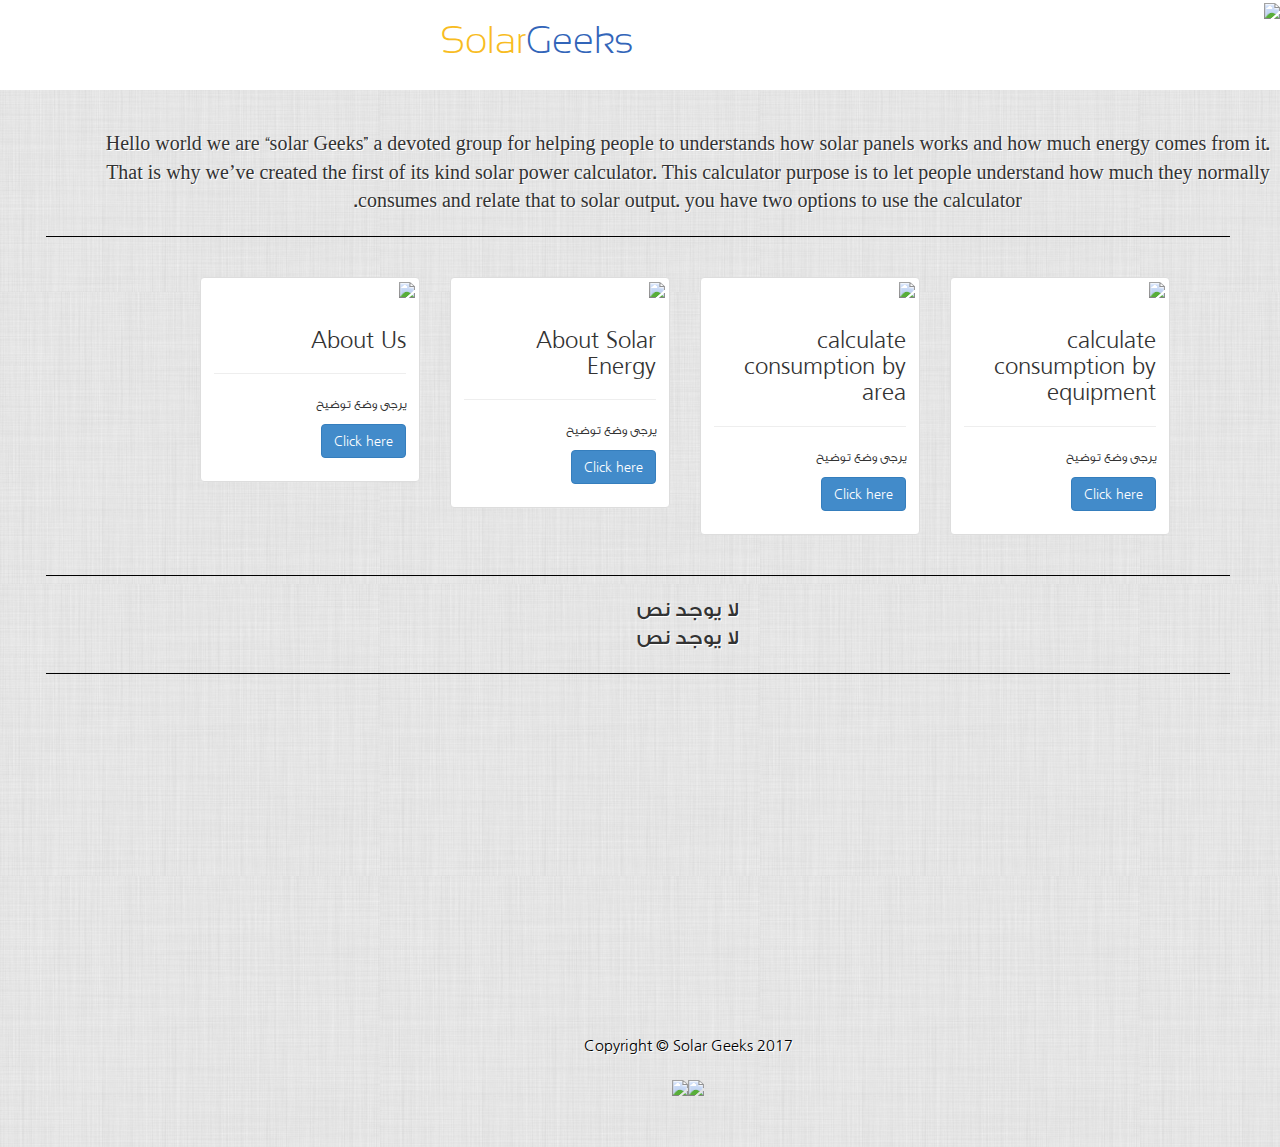
==== index.html @ 7cd4ffeb "working Copy" ====
<!DOCTYPE html>

<html>

<head>
  <title>Solar Geeks</title>
  <link rel="stylesheet" href="template/css/bs.css" type="text/css" />
  <link rel="stylesheet" href="template/css/style.css" type="text/css" />
  <script src="template/js/bootstrap.min.js"></script>
  <script src="template/js/holder.js"></script>
  <script src="template/js/blue.js"></script>
</head>

<body>
    
    
    

<div class="tophead">
<div class="row">
  <div class="col-md-3 col-md-offset-3"><h1 class="etitle pull-right"><font color="#f8bc21">Solar</font><font color="#3265b9">Geeks</font></h1></div>
  <div class="col-md-3 col-md-offset-3"><a target="_blank"><img src="https://a.top4top.net/p_4904qsrd6.png"/></a></div>
</div>
</div>

<br /><br /><div class="text"> 
Hello world we are “solar Geeks” a devoted group for helping people to understands how solar panels works and how much energy comes from it. That is why we’ve created the first of its kind solar power calculator. This calculator purpose is to let people understand how much they normally consumes and relate that to solar output. you have two options to use the calculator.</div>
<div class="border" style="width: 100%;"></div>
                                               <br />
<div class="row" style="margin: auto; width: 85%;">

  <div class="col-sm-6 col-md-3" style="width: 250px; float: left;">
    <div class="thumbnail">
      <img src="https://f.top4top.net/p_490og0o01.png">
      <div class="caption">
        <h3 class="tt1">About Us</h3>
        <hr />
        <p class="tt2">يرجى وضع توضيح </p>
        <p><a href="views/us.html" class="btn btn-primary">Click here</a></p>
      </div>
    </div>
  </div>

  <div class="col-sm-6 col-md-3" style="width: 250px; float: left;">
    <div class="thumbnail">
    <img src="https://d.top4top.net/p_4909ldyl3.png">
      <div class="caption">
        <h3 class="tt1">About Solar Energy</h3>
        <hr />
        <p class="tt2">يرجى وضع توضيح </p>
        <p><a href="views/about.html" class="btn btn-primary">Click here</a></p>
      </div>
    </div>
  </div>

    <div class="col-sm-6 col-md-3" style="width: 250px; float: left;">
    <div class="thumbnail">
      <img src="https://c.top4top.net/p_4904l7w82.png">
      <div class="caption">
        <h3 class="tt1">calculate consumption by area</h3>
        <hr />
        <p class="tt2">يرجى وضع توضيح </p>
        <p><a href="#" class="btn btn-primary">Click here</a></p>
      </div>
    </div>
  </div>

    <div class="col-sm-6 col-md-3" style="width: 250px; float: left;">
    <div class="thumbnail">
      <img src="https://a.top4top.net/p_490uzot91.png">
      <div class="caption">
        <h3 class="tt1">calculate consumption by equipment</h3>
  <hr />
        <p class="tt2">يرجى وضع توضيح </p>
        <p><a href="views/advisor.html" class="btn btn-primary">Click here</a></p>

      </div>
    </div>
  </div>

</div>

	
<br /><div class="border" style="width: 100%;"></div>
<div class="text">لا يوجد نص<br />لا يوجد نص</div>
<div class="border" style="width: 100%;"></div>
<center>
<iframe width="560" height="315" src="https://c.top4top.net/p_490nlxmf1.png" frameborder="0" allowfullscreen></iframe>
 <br /><br />
<div class="copy"> <a href="#">Copyright © Solar Geeks 2017</a></div><br />
<ul style="list-style-type:none;">
<li><a href="https://www.facebook.com/SolarGeeksSA"><img src="https://d.top4top.net/p_490df0ya1.png"
 href="https://twitter.com/SolarGeeksSA"><img src="https://e.top4top.net/p_490p2l512.png"></a></li>
</ul>
 <br /><br />
    </center>
    </body>
</html>
---- template/css/style.css ----
@font-face{
  font-family: f45;
  src: url('../fts/FrutigerLight.ttf');
}

@font-face{
  font-family: ssl;
  src: url('../fts/Sansation_Light.ttf');
}

@font-face{
  font-family: gss;
  src: url('../fts/ge-ss.ttf');
}

@font-face{
  font-family: ges;
  src: url('../fts/ge_ss.ttf');
}

*{
  margin: 0;
  padding: 0;
  outline: 0;
}

body{
  font-family: "f45";
  background: url(../img/bg.png);
  padding-top: 90px;
  direction: rtl;
  max-width: 92.5%;
}

.tophead{
  background: #fff;
  width: 100%;
  height: 90px;
  position: absolute;
  top: 0px;
  margin-right: 0;
}

.etitle{
  font-family: "ssl";
  text-align: right;
}

.color-1{
  color: #FF0000;
}

.color-2{
  color: #FF9900;
}

.row{
  margin-left: 0;
}

a{
 color: #000;
}

a:hover{
 color: #000;
  text-decoration: none;
}

.glyphicon-envelope{
  margin-top: 22px;
}

.text{
  font-family: gss;
  font-size: 20px;
  text-align: center;
  text-shadow: 1px 1px rgb(255, 255, 255);
  margin: auto;
}

.border{
  width: 100%;
  height: 1px;
  background: #000;
  margin: 20px 50px;
}

.tt1{
  font-family: "f45";
}

.tt2{
  font-family: "ges";
  font-weight: normal;
}

.cont1{
  width: 915px;
  height: 320px;
  margin: 50px 200px;
  border: 1px solid #000;
}

.social{
  text-align: center;
  height: 48px;
  line-height: 48px;
}

.tr-bg{
  background: #15BBE2;
}

.fb-bg{
  background: #627AAD;
  width: 48.4%;
}

.copy{
  font-family: f45;
  font-size: 16px;
  text-align: center;
  text-shadow: 1px 1px rgb(255, 255, 255);
  margin: auto;
}
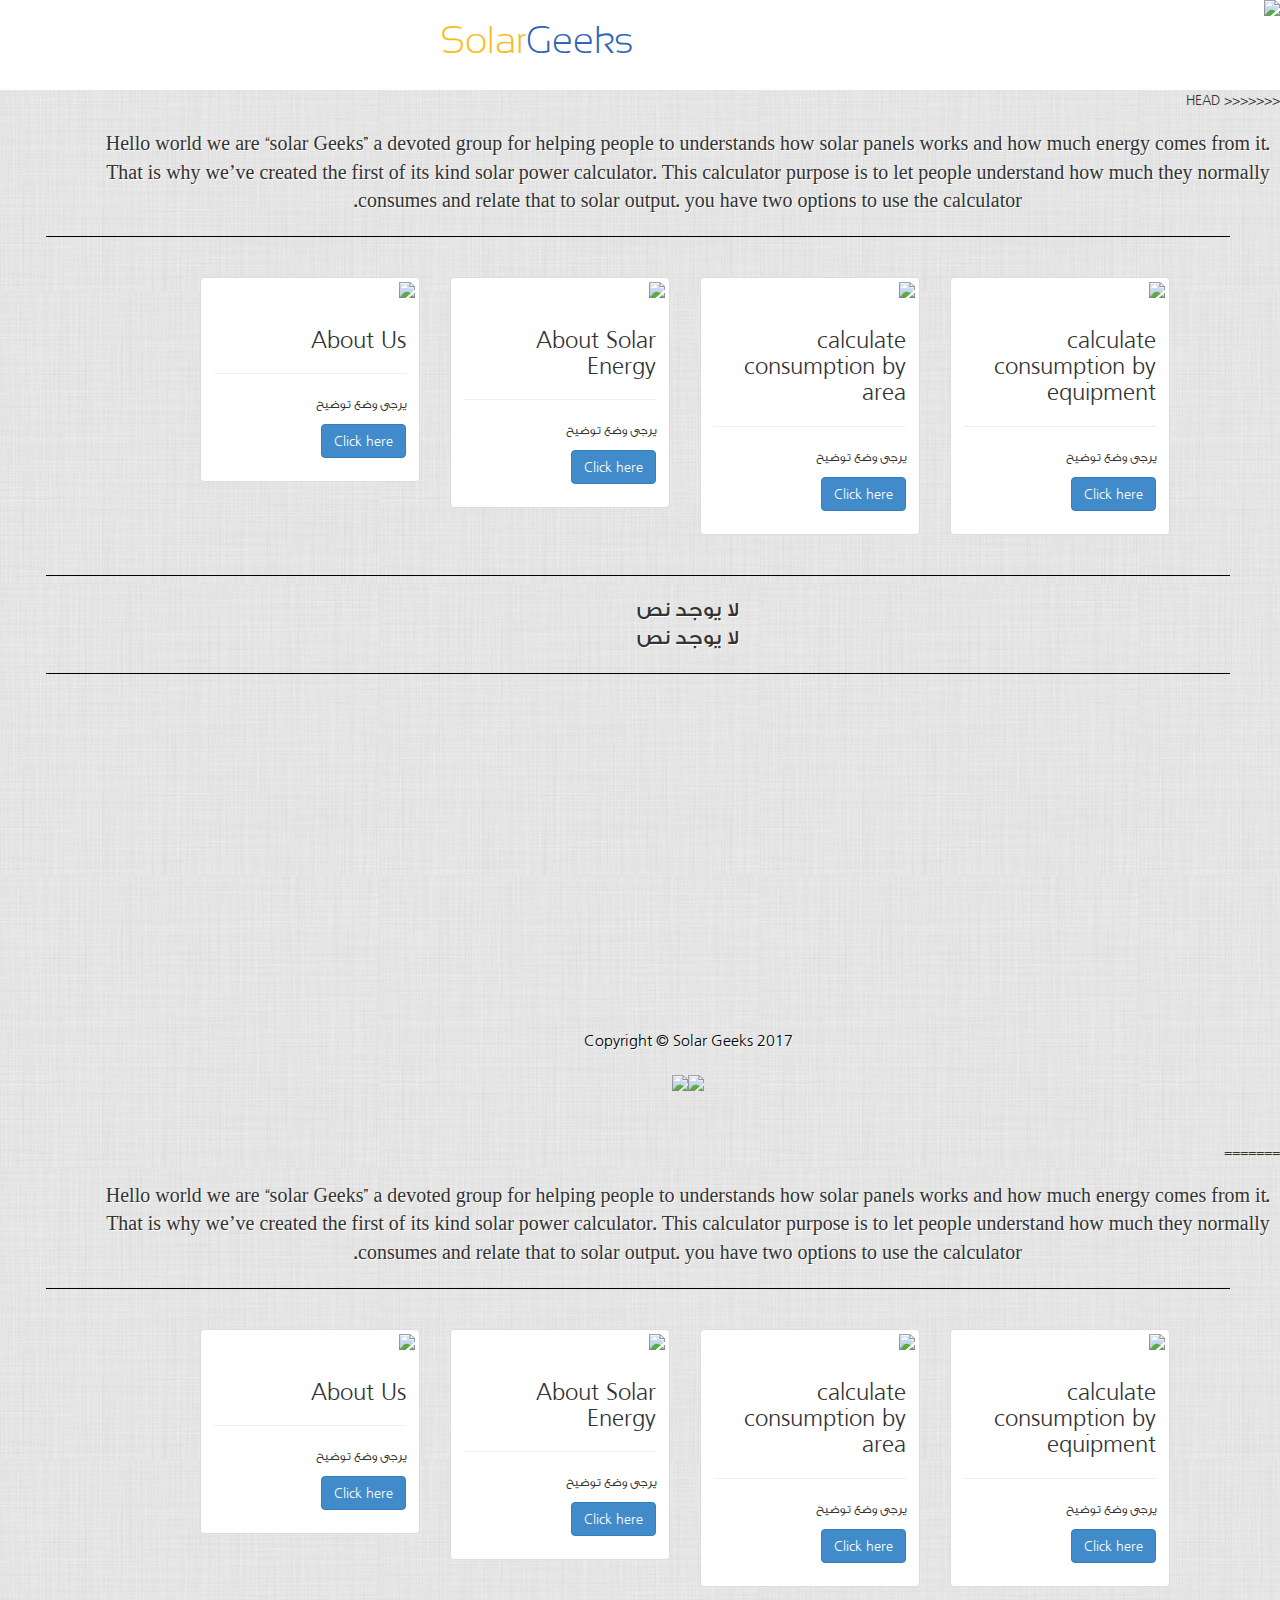
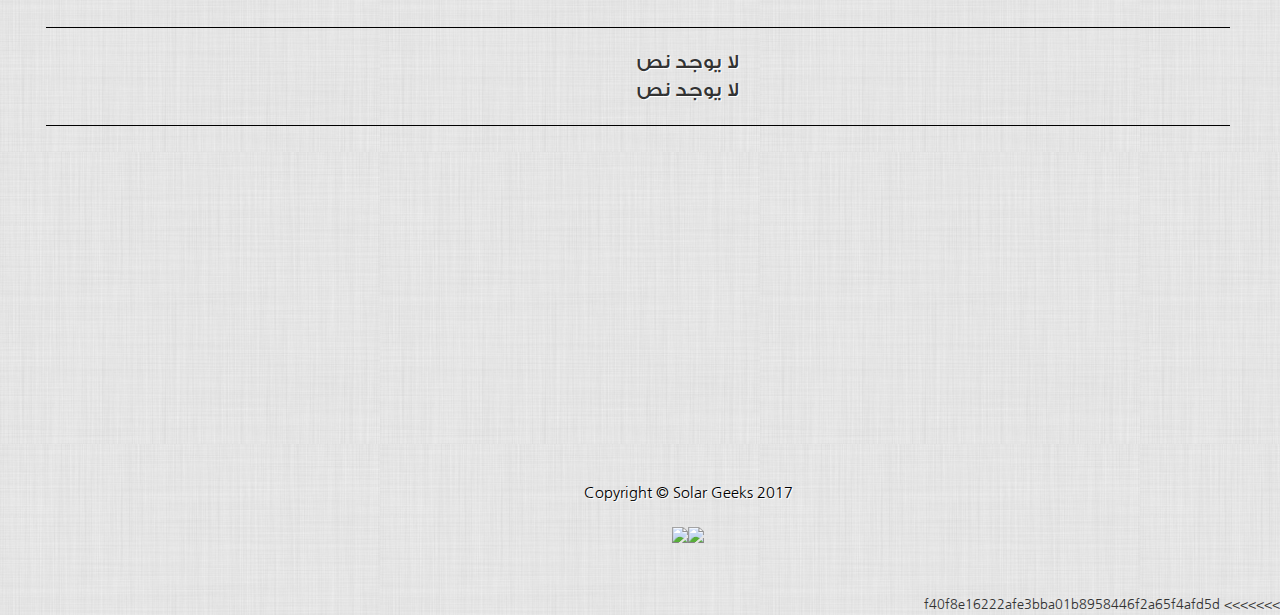
==== commit b1d9edc2: "website posting" ====
--- a/index.html
+++ b/index.html
@@ -1,3 +1,4 @@
+<<<<<<< HEAD
 <!DOCTYPE html>
 
 <html>
@@ -97,3 +98,104 @@
     </body>
 </html>
     
+=======
+<!DOCTYPE html>
+
+<html>
+
+<head>
+  <title>Solar Geeks</title>
+  <link rel="stylesheet" href="template/css/bs.css" type="text/css" />
+  <link rel="stylesheet" href="template/css/style.css" type="text/css" />
+  <script src="template/js/bootstrap.min.js"></script>
+  <script src="template/js/holder.js"></script>
+  <script src="template/js/blue.js"></script>
+</head>
+
+<body>
+    
+    
+    
+
+<div class="tophead">
+<div class="row">
+  <div class="col-md-3 col-md-offset-3"><h1 class="etitle pull-right"><font color="#f8bc21">Solar</font><font color="#3265b9">Geeks</font></h1></div>
+  <div class="col-md-3 col-md-offset-3"><a target="_blank"><img src="https://a.top4top.net/p_4904qsrd6.png"/></a></div>
+</div>
+</div>
+
+<br /><br /><div class="text"> 
+Hello world we are “solar Geeks” a devoted group for helping people to understands how solar panels works and how much energy comes from it. That is why we’ve created the first of its kind solar power calculator. This calculator purpose is to let people understand how much they normally consumes and relate that to solar output. you have two options to use the calculator.</div>
+<div class="border" style="width: 100%;"></div>
+                                               <br />
+<div class="row" style="margin: auto; width: 85%;">
+
+  <div class="col-sm-6 col-md-3" style="width: 250px; float: left;">
+    <div class="thumbnail">
+      <img src="https://f.top4top.net/p_490og0o01.png">
+      <div class="caption">
+        <h3 class="tt1">About Us</h3>
+        <hr />
+        <p class="tt2">يرجى وضع توضيح </p>
+        <p><a href="views/us.html" class="btn btn-primary">Click here</a></p>
+      </div>
+    </div>
+  </div>
+
+  <div class="col-sm-6 col-md-3" style="width: 250px; float: left;">
+    <div class="thumbnail">
+    <img src="https://d.top4top.net/p_4909ldyl3.png">
+      <div class="caption">
+        <h3 class="tt1">About Solar Energy</h3>
+        <hr />
+        <p class="tt2">يرجى وضع توضيح </p>
+        <p><a href="views/about.html" class="btn btn-primary">Click here</a></p>
+      </div>
+    </div>
+  </div>
+
+    <div class="col-sm-6 col-md-3" style="width: 250px; float: left;">
+    <div class="thumbnail">
+      <img src="https://c.top4top.net/p_4904l7w82.png">
+      <div class="caption">
+        <h3 class="tt1">calculate consumption by area</h3>
+        <hr />
+        <p class="tt2">يرجى وضع توضيح </p>
+        <p><a href="#" class="btn btn-primary">Click here</a></p>
+      </div>
+    </div>
+  </div>
+
+    <div class="col-sm-6 col-md-3" style="width: 250px; float: left;">
+    <div class="thumbnail">
+      <img src="https://a.top4top.net/p_490uzot91.png">
+      <div class="caption">
+        <h3 class="tt1">calculate consumption by equipment</h3>
+  <hr />
+        <p class="tt2">يرجى وضع توضيح </p>
+        <p><a href="views/advisor.html" class="btn btn-primary">Click here</a></p>
+
+      </div>
+    </div>
+  </div>
+
+</div>
+
+	
+<br /><div class="border" style="width: 100%;"></div>
+<div class="text">لا يوجد نص<br />لا يوجد نص</div>
+<div class="border" style="width: 100%;"></div>
+<center>
+<iframe width="560" height="315" src="https://c.top4top.net/p_490nlxmf1.png" frameborder="0" allowfullscreen></iframe>
+ <br /><br />
+<div class="copy"> <a href="#">Copyright © Solar Geeks 2017</a></div><br />
+<ul style="list-style-type:none;">
+<li><a href="https://www.facebook.com/SolarGeeksSA"><img src="https://d.top4top.net/p_490df0ya1.png"
+ href="https://twitter.com/SolarGeeksSA"><img src="https://e.top4top.net/p_490p2l512.png"></a></li>
+</ul>
+ <br /><br />
+    </center>
+    </body>
+</html>
+    
+>>>>>>> f40f8e16222afe3bba01b8958446f2a65f4afd5d
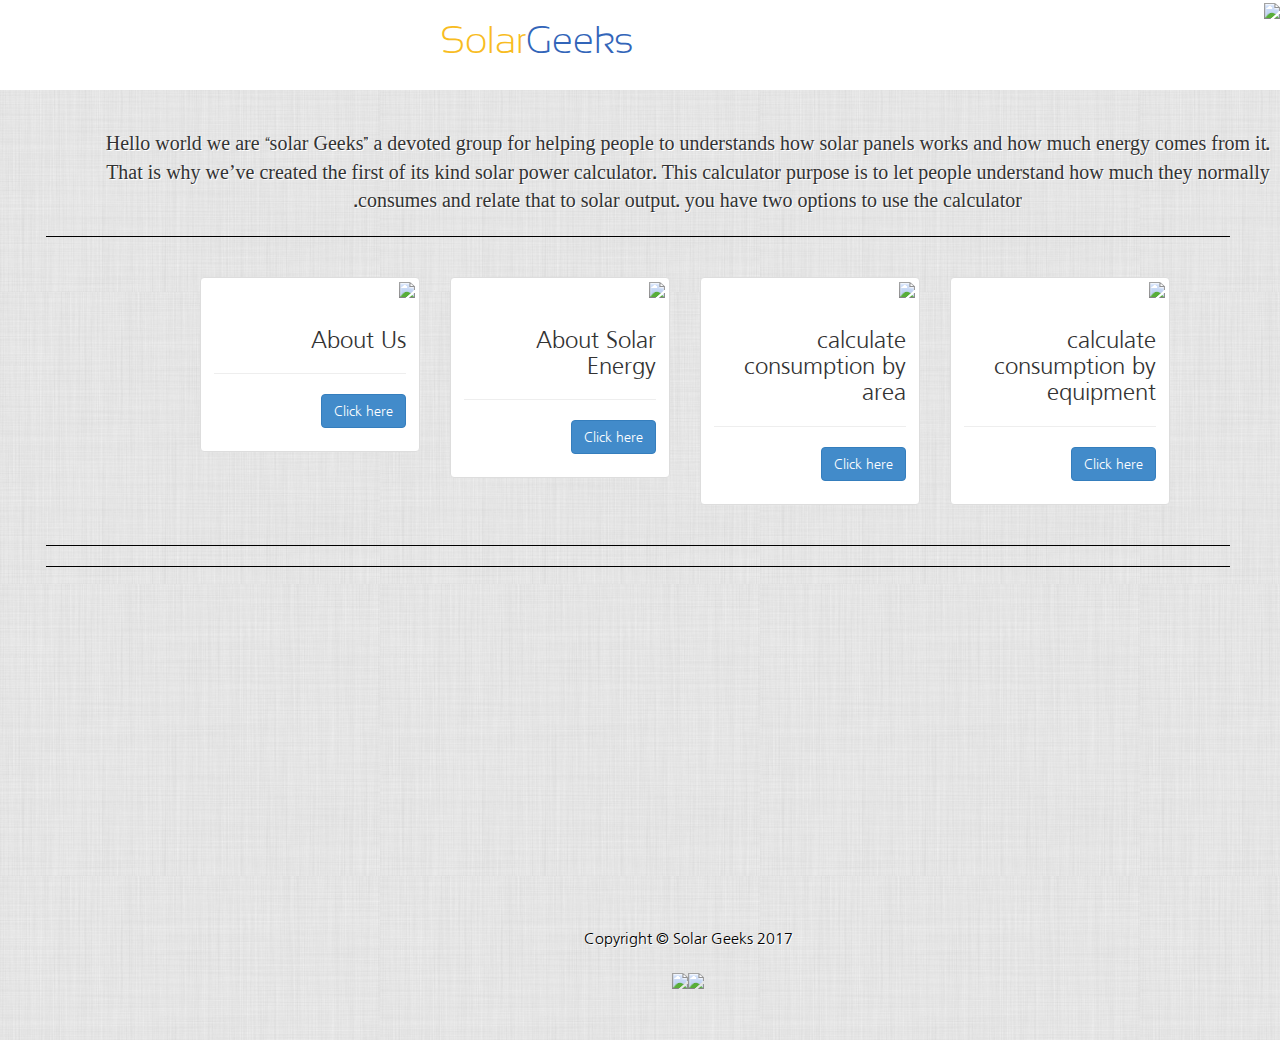
==== commit aa18bf90: "Update index.html" ====
--- a/index.html
+++ b/index.html
@@ -1,4 +1,4 @@
-<<<<<<< HEAD
+
 <!DOCTYPE html>
 
 <html>
@@ -36,7 +36,6 @@
       <div class="caption">
         <h3 class="tt1">About Us</h3>
         <hr />
-        <p class="tt2">يرجى وضع توضيح </p>
         <p><a href="views/us.html" class="btn btn-primary">Click here</a></p>
       </div>
     </div>
@@ -48,7 +47,6 @@
       <div class="caption">
         <h3 class="tt1">About Solar Energy</h3>
         <hr />
-        <p class="tt2">يرجى وضع توضيح </p>
         <p><a href="views/about.html" class="btn btn-primary">Click here</a></p>
       </div>
     </div>
@@ -60,7 +58,6 @@
       <div class="caption">
         <h3 class="tt1">calculate consumption by area</h3>
         <hr />
-        <p class="tt2">يرجى وضع توضيح </p>
         <p><a href="#" class="btn btn-primary">Click here</a></p>
       </div>
     </div>
@@ -72,7 +69,6 @@
       <div class="caption">
         <h3 class="tt1">calculate consumption by equipment</h3>
   <hr />
-        <p class="tt2">يرجى وضع توضيح </p>
         <p><a href="views/advisor.html" class="btn btn-primary">Click here</a></p>
 
       </div>
@@ -83,7 +79,7 @@
 
 	
 <br /><div class="border" style="width: 100%;"></div>
-<div class="text">لا يوجد نص<br />لا يوجد نص</div>
+
 <div class="border" style="width: 100%;"></div>
 <center>
 <iframe width="560" height="315" src="https://c.top4top.net/p_490nlxmf1.png" frameborder="0" allowfullscreen></iframe>
@@ -98,104 +94,3 @@
     </body>
 </html>
     
-=======
-<!DOCTYPE html>
-
-<html>
-
-<head>
-  <title>Solar Geeks</title>
-  <link rel="stylesheet" href="template/css/bs.css" type="text/css" />
-  <link rel="stylesheet" href="template/css/style.css" type="text/css" />
-  <script src="template/js/bootstrap.min.js"></script>
-  <script src="template/js/holder.js"></script>
-  <script src="template/js/blue.js"></script>
-</head>
-
-<body>
-    
-    
-    
-
-<div class="tophead">
-<div class="row">
-  <div class="col-md-3 col-md-offset-3"><h1 class="etitle pull-right"><font color="#f8bc21">Solar</font><font color="#3265b9">Geeks</font></h1></div>
-  <div class="col-md-3 col-md-offset-3"><a target="_blank"><img src="https://a.top4top.net/p_4904qsrd6.png"/></a></div>
-</div>
-</div>
-
-<br /><br /><div class="text"> 
-Hello world we are “solar Geeks” a devoted group for helping people to understands how solar panels works and how much energy comes from it. That is why we’ve created the first of its kind solar power calculator. This calculator purpose is to let people understand how much they normally consumes and relate that to solar output. you have two options to use the calculator.</div>
-<div class="border" style="width: 100%;"></div>
-                                               <br />
-<div class="row" style="margin: auto; width: 85%;">
-
-  <div class="col-sm-6 col-md-3" style="width: 250px; float: left;">
-    <div class="thumbnail">
-      <img src="https://f.top4top.net/p_490og0o01.png">
-      <div class="caption">
-        <h3 class="tt1">About Us</h3>
-        <hr />
-        <p class="tt2">يرجى وضع توضيح </p>
-        <p><a href="views/us.html" class="btn btn-primary">Click here</a></p>
-      </div>
-    </div>
-  </div>
-
-  <div class="col-sm-6 col-md-3" style="width: 250px; float: left;">
-    <div class="thumbnail">
-    <img src="https://d.top4top.net/p_4909ldyl3.png">
-      <div class="caption">
-        <h3 class="tt1">About Solar Energy</h3>
-        <hr />
-        <p class="tt2">يرجى وضع توضيح </p>
-        <p><a href="views/about.html" class="btn btn-primary">Click here</a></p>
-      </div>
-    </div>
-  </div>
-
-    <div class="col-sm-6 col-md-3" style="width: 250px; float: left;">
-    <div class="thumbnail">
-      <img src="https://c.top4top.net/p_4904l7w82.png">
-      <div class="caption">
-        <h3 class="tt1">calculate consumption by area</h3>
-        <hr />
-        <p class="tt2">يرجى وضع توضيح </p>
-        <p><a href="#" class="btn btn-primary">Click here</a></p>
-      </div>
-    </div>
-  </div>
-
-    <div class="col-sm-6 col-md-3" style="width: 250px; float: left;">
-    <div class="thumbnail">
-      <img src="https://a.top4top.net/p_490uzot91.png">
-      <div class="caption">
-        <h3 class="tt1">calculate consumption by equipment</h3>
-  <hr />
-        <p class="tt2">يرجى وضع توضيح </p>
-        <p><a href="views/advisor.html" class="btn btn-primary">Click here</a></p>
-
-      </div>
-    </div>
-  </div>
-
-</div>
-
-	
-<br /><div class="border" style="width: 100%;"></div>
-<div class="text">لا يوجد نص<br />لا يوجد نص</div>
-<div class="border" style="width: 100%;"></div>
-<center>
-<iframe width="560" height="315" src="https://c.top4top.net/p_490nlxmf1.png" frameborder="0" allowfullscreen></iframe>
- <br /><br />
-<div class="copy"> <a href="#">Copyright © Solar Geeks 2017</a></div><br />
-<ul style="list-style-type:none;">
-<li><a href="https://www.facebook.com/SolarGeeksSA"><img src="https://d.top4top.net/p_490df0ya1.png"
- href="https://twitter.com/SolarGeeksSA"><img src="https://e.top4top.net/p_490p2l512.png"></a></li>
-</ul>
- <br /><br />
-    </center>
-    </body>
-</html>
-    
->>>>>>> f40f8e16222afe3bba01b8958446f2a65f4afd5d
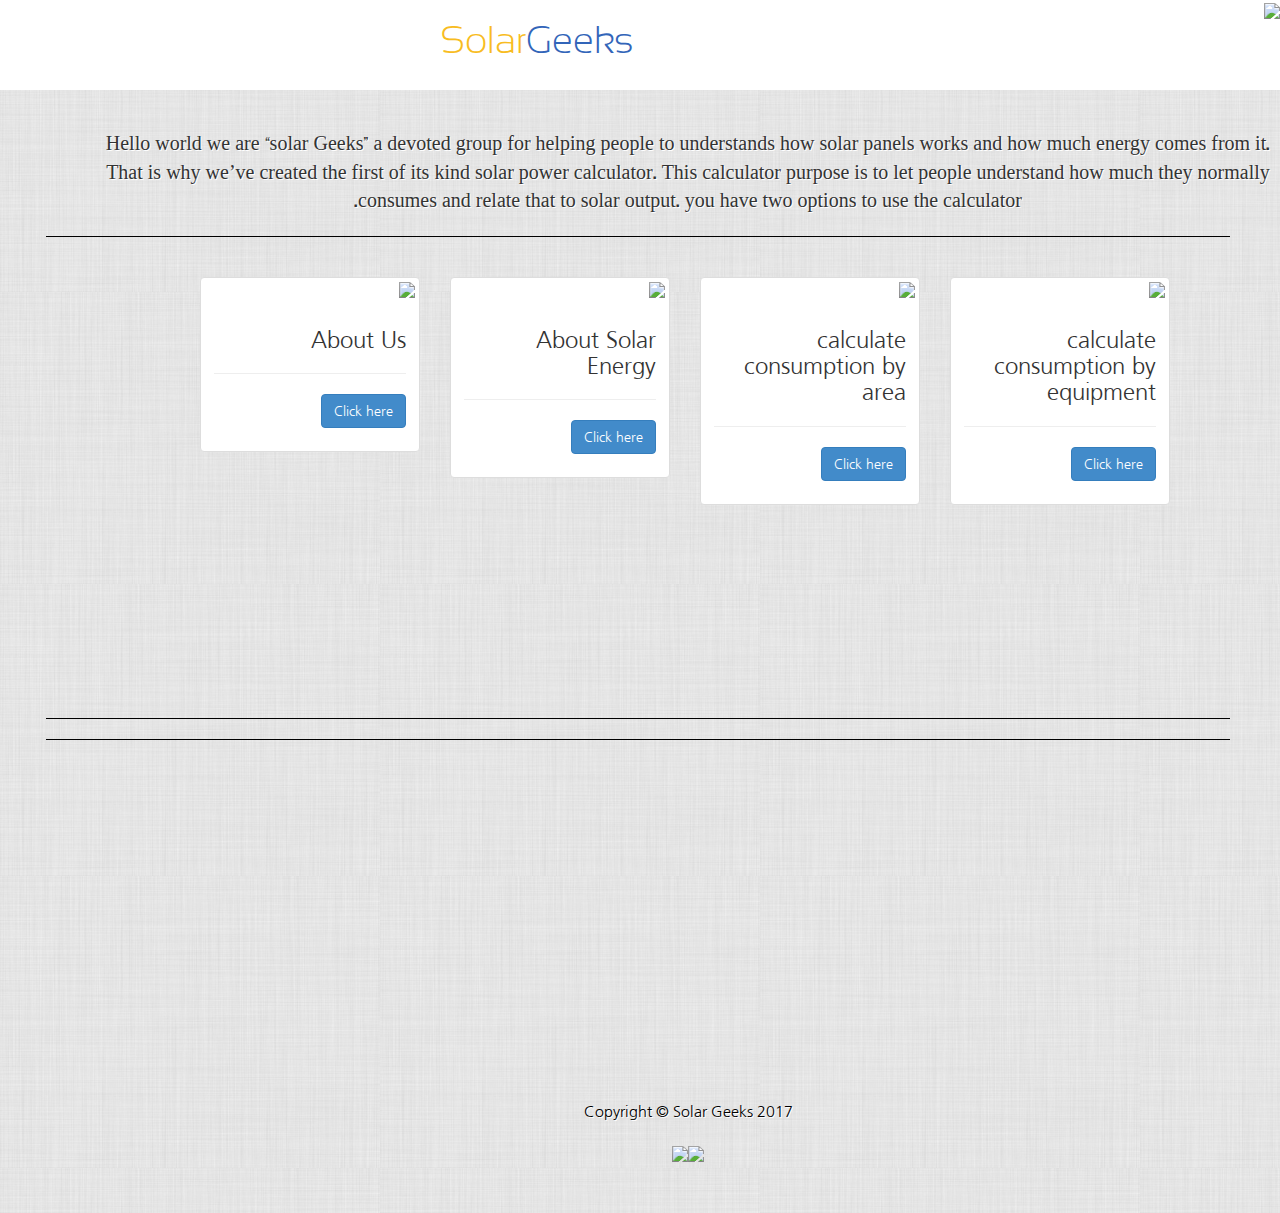
==== commit 65801b4d: "Update index.html" ====
--- a/index.html
+++ b/index.html
@@ -30,7 +30,7 @@
                                                <br />
 <div class="row" style="margin: auto; width: 85%;">
 
-  <div class="col-sm-6 col-md-3" style="width: 250px; float: left;">
+  <div class="col-sm-6 col-md-3" style="width: 250px; height: 401px; float: left;">
     <div class="thumbnail">
       <img src="https://f.top4top.net/p_490og0o01.png">
       <div class="caption">
@@ -41,7 +41,7 @@
     </div>
   </div>
 
-  <div class="col-sm-6 col-md-3" style="width: 250px; float: left;">
+  <div class="col-sm-6 col-md-3" style="width: 250px; height: 401px; float: left;">
     <div class="thumbnail">
     <img src="https://d.top4top.net/p_4909ldyl3.png">
       <div class="caption">
@@ -52,7 +52,7 @@
     </div>
   </div>
 
-    <div class="col-sm-6 col-md-3" style="width: 250px; float: left;">
+    <div class="col-sm-6 col-md-3" style="width: 250px; height: 401px; float: left;">
     <div class="thumbnail">
       <img src="https://c.top4top.net/p_4904l7w82.png">
       <div class="caption">
@@ -63,7 +63,7 @@
     </div>
   </div>
 
-    <div class="col-sm-6 col-md-3" style="width: 250px; float: left;">
+    <div class="col-sm-6 col-md-3" style="width: 250px; height: 401px; float: left;">
     <div class="thumbnail">
       <img src="https://a.top4top.net/p_490uzot91.png">
       <div class="caption">
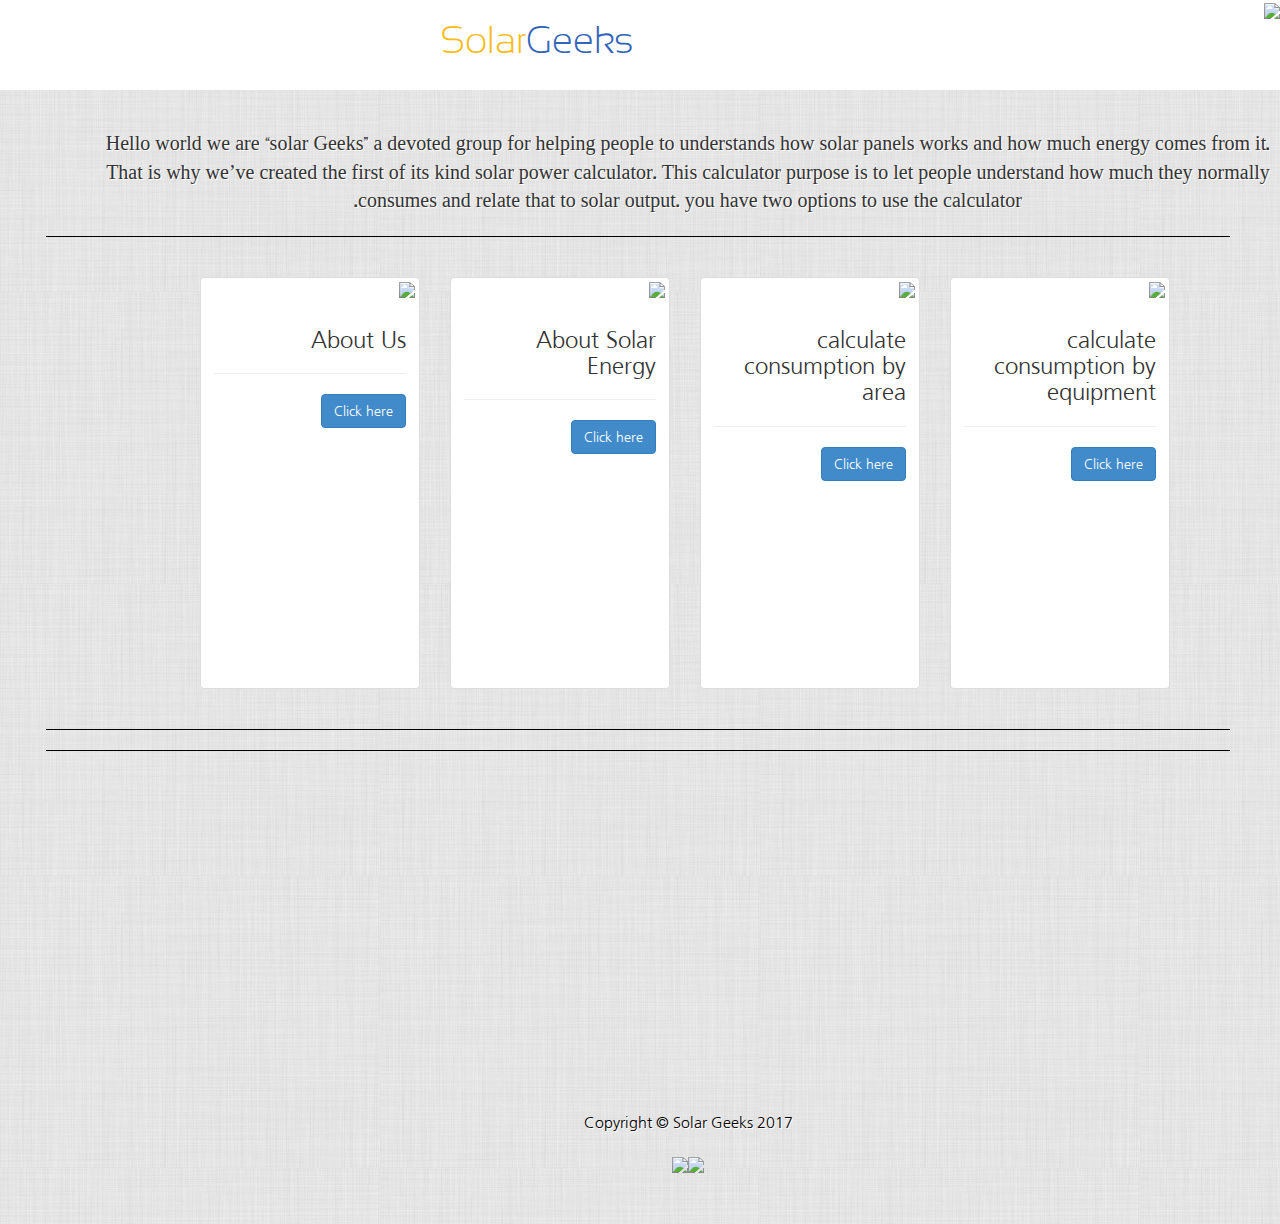
==== commit 88a67186: "Update index.html" ====
--- a/index.html
+++ b/index.html
@@ -30,8 +30,8 @@
                                                <br />
 <div class="row" style="margin: auto; width: 85%;">
 
-  <div class="col-sm-6 col-md-3" style="width: 250px; height: 401px; float: left;">
-    <div class="thumbnail">
+  <div class="col-sm-6 col-md-3" style="width: 250px; height: 401px !important; float: left;">
+    <div class="thumbnail" style="height: 412px !important;">
       <img src="https://f.top4top.net/p_490og0o01.png">
       <div class="caption">
         <h3 class="tt1">About Us</h3>
@@ -41,8 +41,8 @@
     </div>
   </div>
 
-  <div class="col-sm-6 col-md-3" style="width: 250px; height: 401px; float: left;">
-    <div class="thumbnail">
+  <div class="col-sm-6 col-md-3" style="width: 250px; float: left;">
+    <div class="thumbnail" style="height: 412px !important;">
     <img src="https://d.top4top.net/p_4909ldyl3.png">
       <div class="caption">
         <h3 class="tt1">About Solar Energy</h3>
@@ -52,8 +52,8 @@
     </div>
   </div>
 
-    <div class="col-sm-6 col-md-3" style="width: 250px; height: 401px; float: left;">
-    <div class="thumbnail">
+    <div class="col-sm-6 col-md-3" style="width: 250px; height: 401px !important; float: left;">
+    <div class="thumbnail" style="height: 412px !important;">
       <img src="https://c.top4top.net/p_4904l7w82.png">
       <div class="caption">
         <h3 class="tt1">calculate consumption by area</h3>
@@ -63,8 +63,8 @@
     </div>
   </div>
 
-    <div class="col-sm-6 col-md-3" style="width: 250px; height: 401px; float: left;">
-    <div class="thumbnail">
+    <div class="col-sm-6 col-md-3" style="width: 250px; height: 401px !important; float: left;">
+    <div class="thumbnail" style="height: 412px !important;">
       <img src="https://a.top4top.net/p_490uzot91.png">
       <div class="caption">
         <h3 class="tt1">calculate consumption by equipment</h3>
